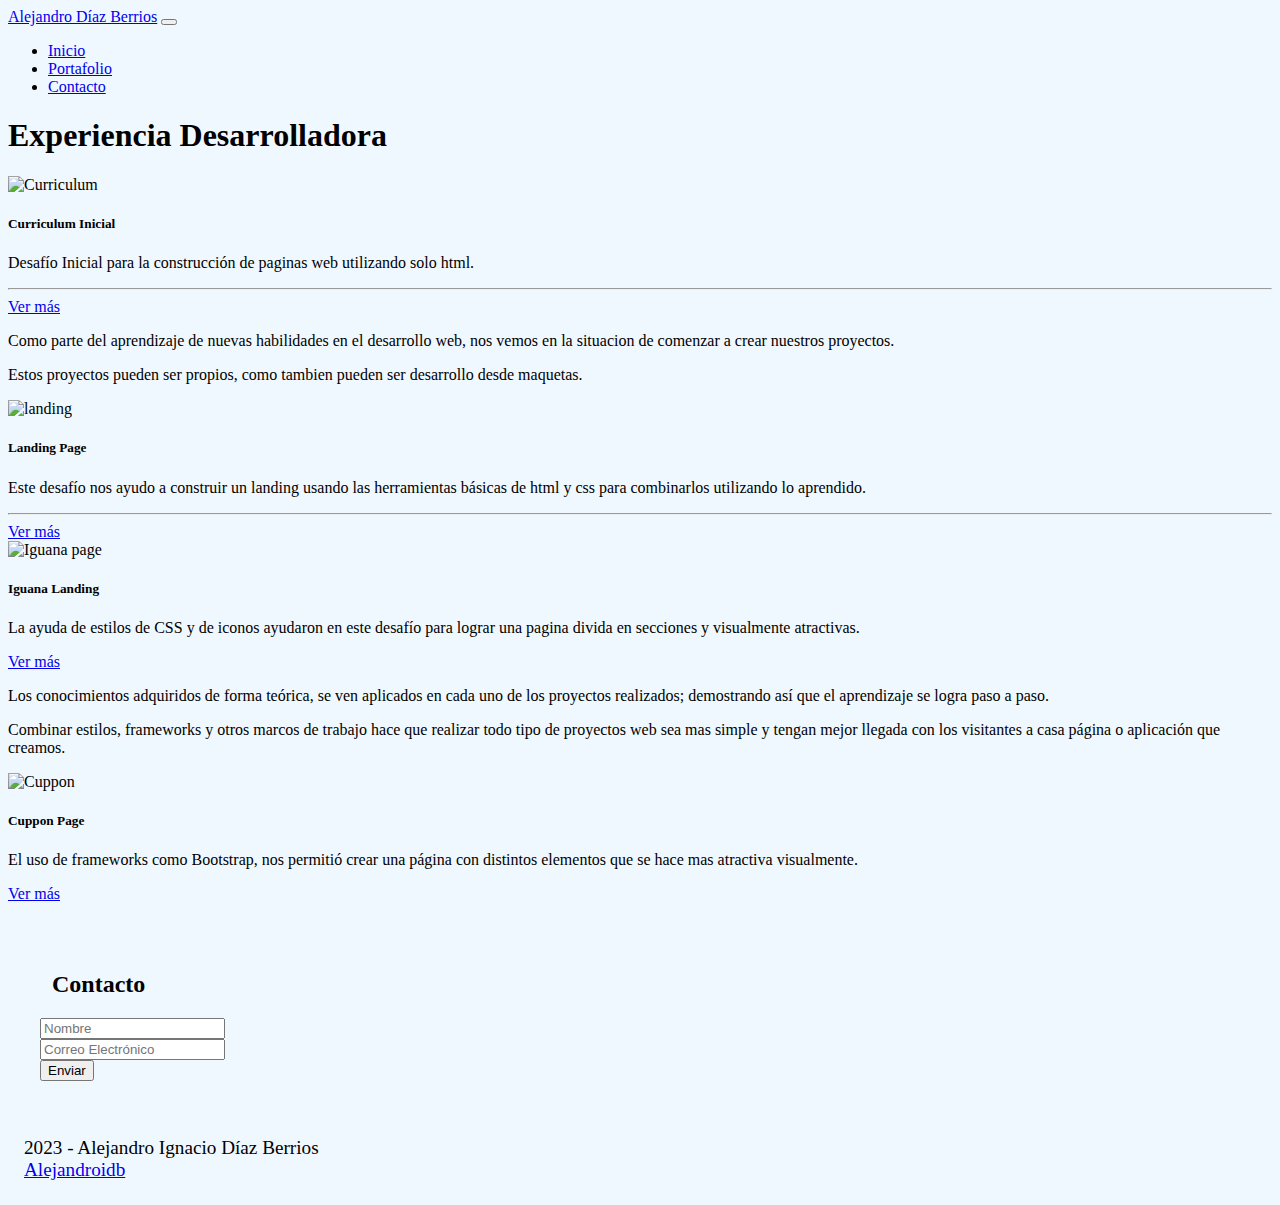
==== portafolio.html @ 1cef8ccd "cambios footer y form" ====
<!DOCTYPE html>
<html lang="en">
  <head>
    <meta charset="UTF-8" />
    <meta name="viewport" content="width=device-width, initial-scale=1.0" />
    <link
      href="https://cdn.jsdelivr.net/npm/bootstrap@5.3.2/dist/css/bootstrap.min.css"
      rel="stylesheet"
      integrity="sha384-T3c6CoIi6uLrA9TneNEoa7RxnatzjcDSCmG1MXxSR1GAsXEV/Dwwykc2MPK8M2HN"
      crossorigin="anonymous"
    />
    <link rel="stylesheet" href="./assets/css/normalize.css" />
    <link rel="stylesheet" href="./assets/css/style.css" />
    <link rel="icon" type="image/x-icon" href="./assets/imgs/favicon.ico" />
    <title>Curriculum Alejandro Díaz</title>
    <link
      rel="stylesheet"
      href="https://cdnjs.cloudflare.com/ajax/libs/font-awesome/6.4.2/css/all.min.css"
      integrity="sha512-z3gLpd7yknf1YoNbCzqRKc4qyor8gaKU1qmn+CShxbuBusANI9QpRohGBreCFkKxLhei6S9CQXFEbbKuqLg0DA=="
      crossorigin="anonymous"
      referrerpolicy="no-referrer"
    />
  </head>
  <body>
    <nav class="navbar navbar-expand-lg bg-body-tertiary">
      <div class="container-fluid">
        <a class="navbar-brand" href="#">Alejandro Díaz Berrios</a>
        <button
          class="navbar-toggler"
          type="button"
          data-bs-toggle="collapse"
          data-bs-target="#navbarNav"
          aria-controls="navbarNav"
          aria-expanded="false"
          aria-label="Toggle navigation"
        >
          <span class="navbar-toggler-icon"></span>
        </button>
        <div class="collapse navbar-collapse" id="navbarNav">
          <ul class="navbar-nav ms-auto">
            <li class="nav-item">
              <a class="nav-link active" aria-current="page" href="./index.html"
                >Inicio</a
              >
            </li>
            <li class="nav-item">
              <a class="nav-link" href="./portafolio.html">Portafolio</a>
            </li>
            <li class="nav-item">
              <a class="nav-link" href="#contacto">Contacto</a>
            </li>
          </ul>
        </div>
      </div>
    </nav>
    <section class="mt-2 mb-2">
      <h1 class="text-center">
        <i class="fa-solid fa-code"></i>Experiencia Desarrolladora
      </h1>
      <div class="container text-center">
        <div class="row justify-content-around mt-3 mb-3">
          <div class="col-xl-4 col-sm-12 col-md-4">
            <div class="card">
              <img
                src="./assets/imgs/experiencia1.png"
                class="card-img-top"
                alt="Curriculum"
              />
              <div class="card-body">
                <h5 class="card-title">Curriculum Inicial</h5>
                <p class="card-text">
                  Desafío Inicial para la construcción de paginas web utilizando
                  solo html.
                </p>
                <hr />
                <a
                  href="https://alejandroidb.github.io/Desafio_01_curriculum/"
                  class="btn btn-primary"
                  >Ver más</a
                >
              </div>
            </div>
          </div>
          <div class="col-xl-4 col-sm-12 col-md-4">
            <p class="text-center fs-3">
              Como parte del aprendizaje de nuevas habilidades en el desarrollo
              web, nos vemos en la situacion de comenzar a crear nuestros
              proyectos.
            </p>
          </div>
        </div>
        <div class="row justify-content-around mt-3 mb-3">
          <div class="col-xl-4 col-sm-12 col-md-4">
            <p class="text-center fs-3">
              Estos proyectos pueden ser propios, como tambien pueden ser
              desarrollo desde maquetas.
            </p>
          </div>
          <div class="col-xl-4 col-sm-12 col-md-4">
            <div class="card">
              <img
                src="./assets/imgs/experiencia2.png"
                class="card-img-top"
                alt="landing"
              />
              <div class="card-body">
                <h5 class="card-title">Landing Page</h5>
                <p class="card-text">
                  Este desafío nos ayudo a construir un landing usando las
                  herramientas básicas de html y css para combinarlos utilizando
                  lo aprendido.
                </p>
                <hr />
                <a
                  href="https://alejandroidb.github.io/Desafio_02_Landing/"
                  class="btn btn-primary"
                  >Ver más</a
                >
              </div>
            </div>
          </div>
        </div>
        <div class="row justify-content-around mt-3 mb-3">
          <div class="col-xl-4 col-sm-12 col-md-4">
            <div class="card">
              <img
                src="./assets/imgs/experiencia3.png"
                class="card-img-top"
                alt="Iguana page"
              />
              <div class="card-body">
                <h5 class="card-title">Iguana Landing</h5>
                <p class="card-text">
                  La ayuda de estilos de CSS y de iconos ayudaron en este
                  desafío para lograr una pagina divida en secciones y
                  visualmente atractivas.
                </p>
                <a
                  href="https://alejandroidb.github.io/Desafio_03_Iguana/"
                  class="btn btn-primary"
                  >Ver más</a
                >
              </div>
            </div>
          </div>
          <div class="col-xl-4 col-sm-12 col-md-4">
            <p class="text-center fs-3">
              Los conocimientos adquiridos de forma teórica, se ven aplicados en
              cada uno de los proyectos realizados; demostrando así que el
              aprendizaje se logra paso a paso.
            </p>
          </div>
        </div>
        <div class="row justify-content-around mt-3 mb-3">
          <div class="col-xl-4 col-sm-12 col-md-4">
            <p class="text-center fs-3">
              Combinar estilos, frameworks y otros marcos de trabajo hace que
              realizar todo tipo de proyectos web sea mas simple y tengan mejor
              llegada con los visitantes a casa página o aplicación que creamos.
            </p>
          </div>
          <div class="col-xl-4 col-sm-12 col-md-4">
            <div class="card">
              <img
                src="./assets/imgs/experiencia4.png"
                class="card-img-top"
                alt="Cuppon"
              />
              <div class="card-body">
                <h5 class="card-title">Cuppon Page</h5>
                <p class="card-text">
                  El uso de frameworks como Bootstrap, nos permitió crear una
                  página con distintos elementos que se hace mas atractiva
                  visualmente.
                </p>
                <a
                  href="https://alejandroidb.github.io/Desafio_04_Cuppon"
                  class="btn btn-secondary"
                  >Ver más</a
                >
              </div>
            </div>
          </div>
        </div>
      </div>
    </section>
    <section class="container-fluid bg-secondary-subtle">
      <form>
        <h2 class="text-secondary d-flex justify-content-center pt-2">
          <i class="fa-regular fa-address-book" id="contacto"></i> &nbsp; Contacto
        </h2>
        <div class="mb-3">
          <input
            type="name"
            class="form-control"
            id="exampleInputname1"
            aria-describedby="nameHelp"
            placeholder="Nombre"
          />
        </div>
        <div class="mb-3">
          <input
            type="email"
            class="form-control"
            id="exampleInputEmail1"
            aria-describedby="emailHelp"
            placeholder="Correo Electrónico"
          />
        </div>
        <div class="button d-flex justify-content-center pt-2 pb-2">
          <button type="submit" class="btn btn-light">Enviar</button>
        </div>
      </form>
    </section>
    <footer class="text-center pt-2 bg-body-secondary">
        <i class="fa-regular fa-copyright"></i>2023 - Alejandro Ignacio Díaz Berrios <br>
      <a href="https://github.com/Alejandroidb"
        ><i class="fa-brands fa-github"></i>Alejandroidb</a
      >
    </footer>
    <script
      src="https://cdn.jsdelivr.net/npm/bootstrap@5.3.2/dist/js/bootstrap.bundle.min.js"
      integrity="sha384-C6RzsynM9kWDrMNeT87bh95OGNyZPhcTNXj1NW7RuBCsyN/o0jlpcV8Qyq46cDfL"
      crossorigin="anonymous"
    ></script>
  </body>
</html>
---- assets/css/style.css ----
body {
  background-color: aliceblue;
  background-image: url(../imgs/bgschool.jpg);
}
img {
  width: 300px;
}
.title h1 {
  display: flex;
  justify-content: center;
}
.card img {
    height: 200px;
}

form {
  margin-top: 1rem;
  padding: 2rem;
}

footer {
  padding: 1rem;
  margin-top: .5rem;
  font-size: 1.2rem;
  font-weight: 500;

}
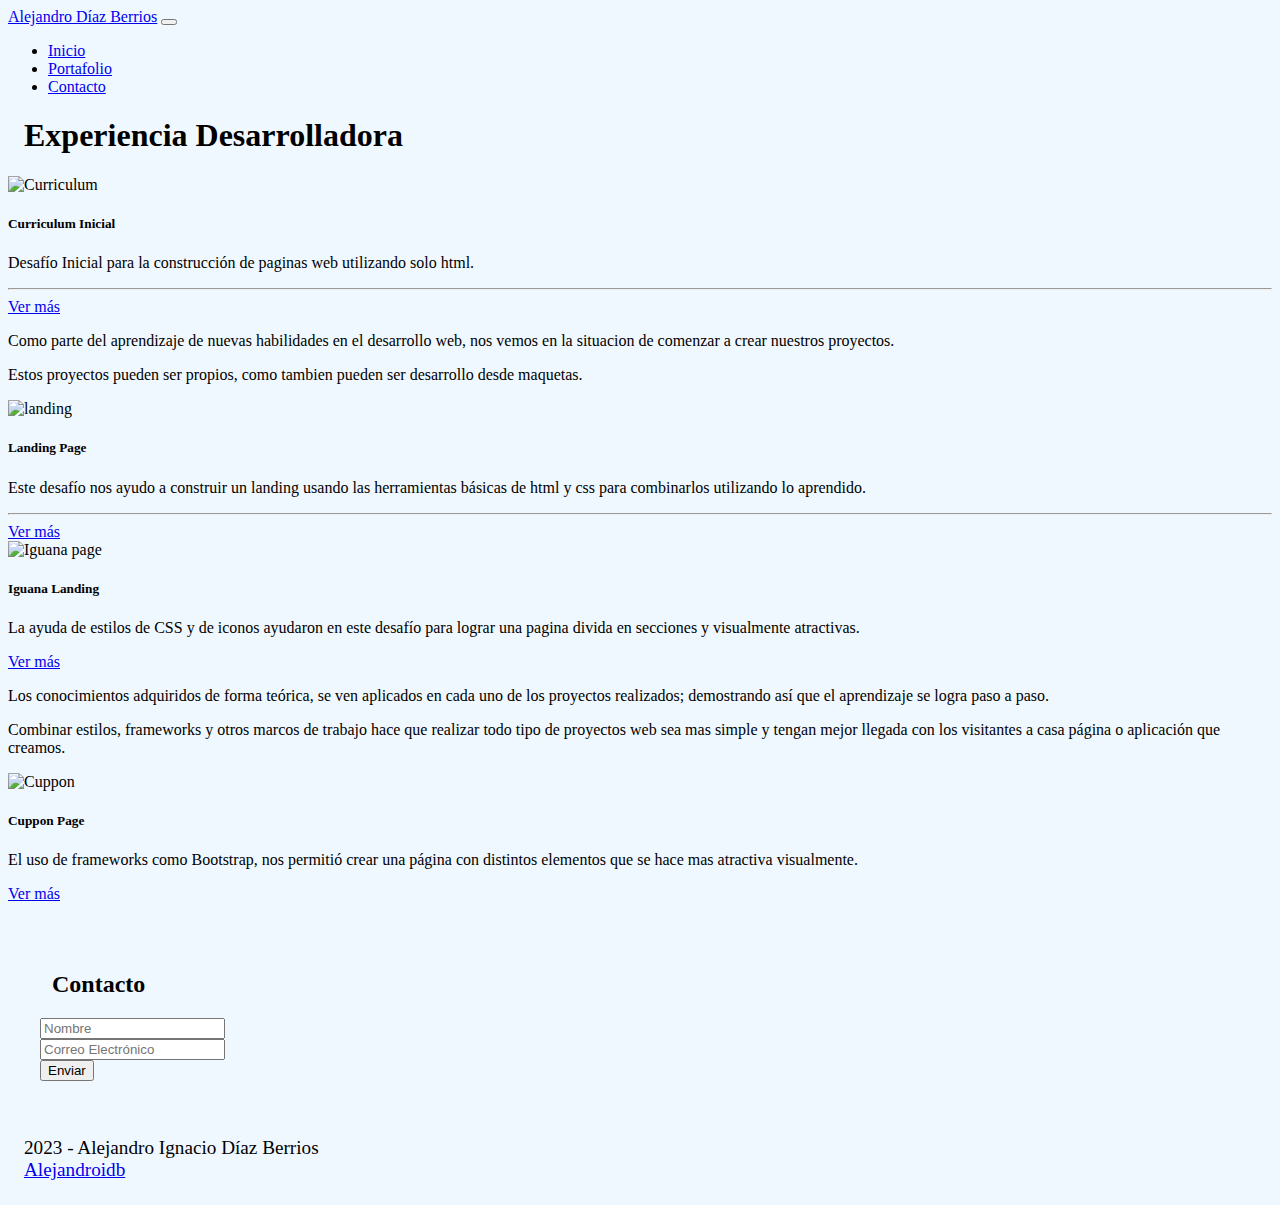
==== commit 84e5eddc: "cambios bg btn" ====
--- a/portafolio.html
+++ b/portafolio.html
@@ -55,7 +55,7 @@
     </nav>
     <section class="mt-2 mb-2">
       <h1 class="text-center">
-        <i class="fa-solid fa-code"></i>Experiencia Desarrolladora
+        <i class="fa-solid fa-code"></i> &nbsp; Experiencia Desarrolladora
       </h1>
       <div class="container text-center">
         <div class="row justify-content-around mt-3 mb-3">
@@ -75,7 +75,7 @@
                 <hr />
                 <a
                   href="https://alejandroidb.github.io/Desafio_01_curriculum/"
-                  class="btn btn-primary"
+                  class="btn btn-secondary"
                   >Ver más</a
                 >
               </div>
@@ -113,7 +113,7 @@
                 <hr />
                 <a
                   href="https://alejandroidb.github.io/Desafio_02_Landing/"
-                  class="btn btn-primary"
+                  class="btn btn-secondary"
                   >Ver más</a
                 >
               </div>
@@ -137,7 +137,7 @@
                 </p>
                 <a
                   href="https://alejandroidb.github.io/Desafio_03_Iguana/"
-                  class="btn btn-primary"
+                  class="btn btn-secondary"
                   >Ver más</a
                 >
               </div>
